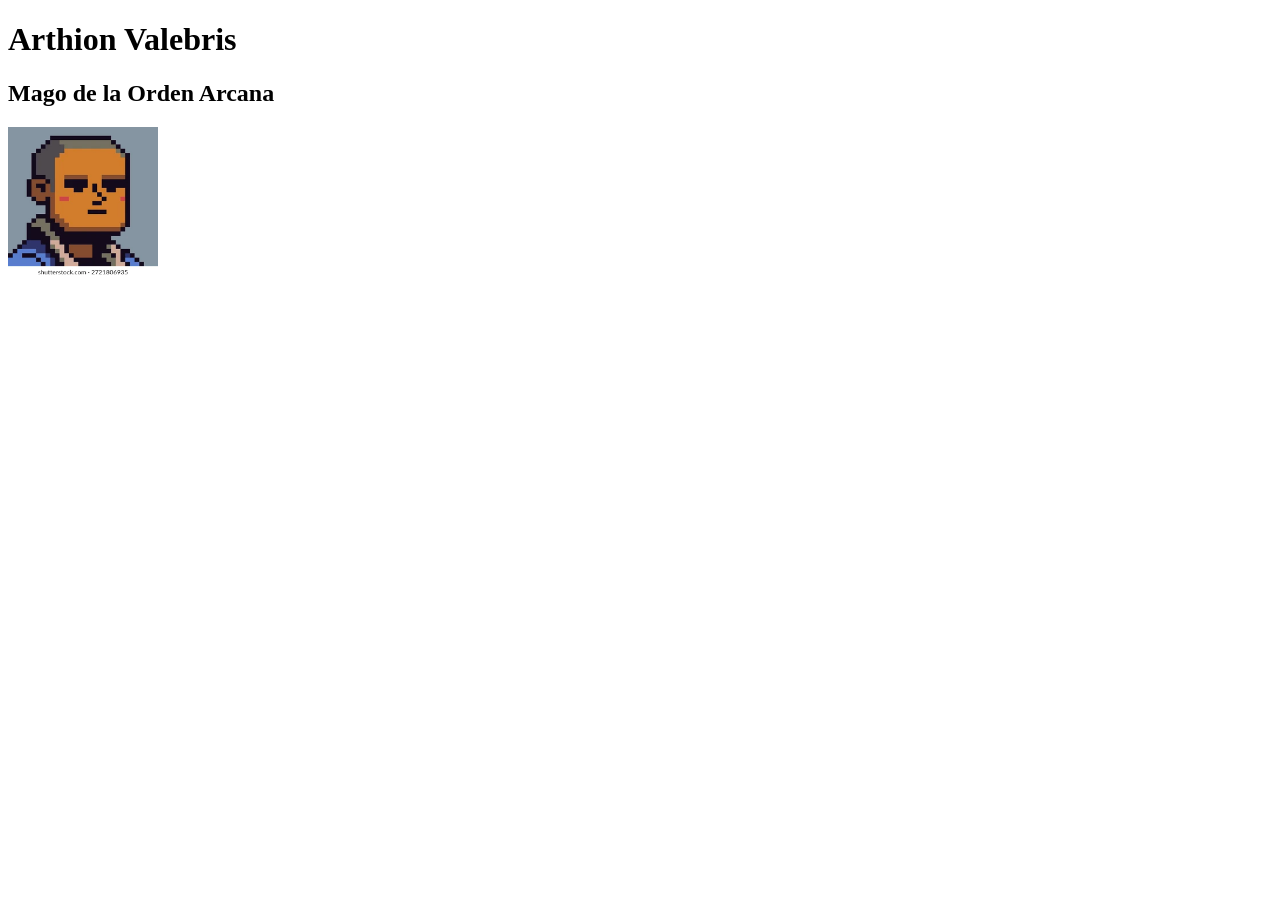
==== html/practica 2/Ejercicio 2/index.html @ 3a0bb66e "Practicas de html" ====
<!DOCTYPE html>
<html lang="en">
<head>
    <meta charset="UTF-8">
    <link href="./css/styles.css">
    <meta name="viewport" content="width=device-width, initial-scale=1.0">
    <title>Document</title>
</head>
<body>
    <div id="header">
        <div id="header_data">
            <h1>Arthion Valebris</h1>
            <h2>Mago de la Orden Arcana</h2>
        </div>
        <div>
            <img src="./images/pixel-art-avatar-portrait-male-260nw-2721806935.webp" width="150" height="150" alt="perfil">
        </div>
    </div>
</body>
</html>
---- html/practica 2/Ejercicio 2/css/styles.css ----
body{
    margin: 0px;
}
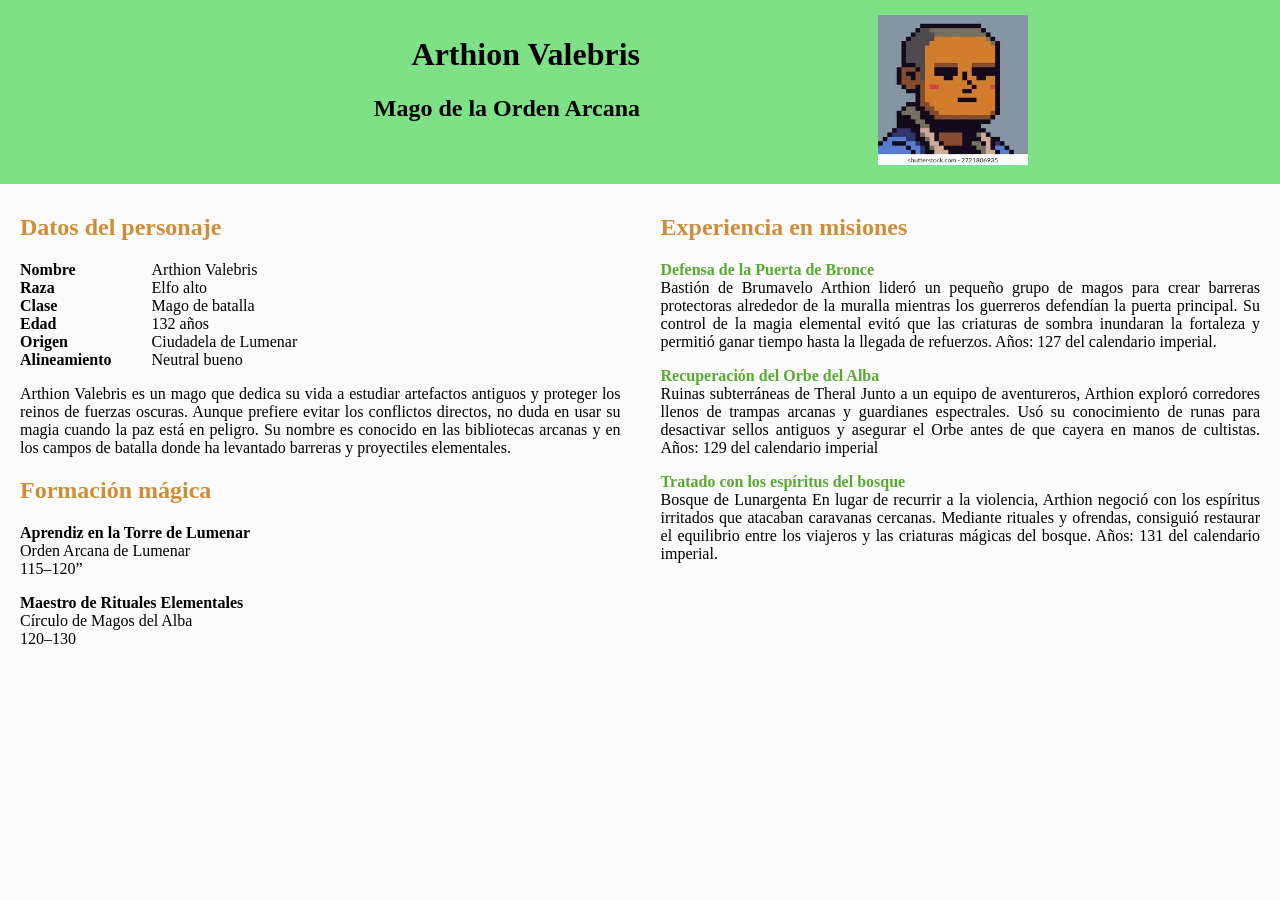
==== commit 7a24c35d: "Practicas de html" ====
--- a/html/practica 2/Ejercicio 2/index.html
+++ b/html/practica 2/Ejercicio 2/index.html
@@ -2,7 +2,7 @@
 <html lang="en">
 <head>
     <meta charset="UTF-8">
-    <link href="./css/styles.css">
+    <link rel="stylesheet" href="./css/styles.css">
     <meta name="viewport" content="width=device-width, initial-scale=1.0">
     <title>Document</title>
 </head>
@@ -12,9 +12,79 @@
             <h1>Arthion Valebris</h1>
             <h2>Mago de la Orden Arcana</h2>
         </div>
-        <div>
+        <div id="header_img">
             <img src="./images/pixel-art-avatar-portrait-male-260nw-2721806935.webp" width="150" height="150" alt="perfil">
         </div>
     </div>
+
+    <div id="container">
+
+        <div class="left_side">
+            
+            <h2 class="subtitulos">Datos del personaje</h2>
+            <div id="container_data">
+                <div class="information_personal">
+                    Nombre<br>
+                    Raza<br>
+                    Clase<br>
+                    Edad<br>
+                    Origen<br>
+                    Alineamiento<br>
+                </div>
+                <div class="datos_personales"> 
+                    Arthion Valebris<br>
+                    Elfo alto<br>
+                    Mago de batalla<br>
+                    132 años<br>
+                    Ciudadela de Lumenar<br>
+                    Neutral bueno<br>
+                </div>
+            </div>
+            <p>
+                Arthion Valebris es un mago que dedica su vida a estudiar artefactos antiguos y proteger los reinos de fuerzas oscuras.
+                Aunque prefiere evitar los conflictos directos, no duda en usar su magia cuando la paz está en peligro.
+                Su nombre es conocido en las bibliotecas arcanas y en los campos de batalla donde ha levantado barreras y proyectiles elementales.
+            </p>
+            <h2 class="subtitulos">Formación mágica</h2>
+            <div>
+                <p>
+                    <span class="information_personal">Aprendiz en la Torre de Lumenar</span><br>
+                    Orden Arcana de Lumenar<br>
+                    115–120”<br>
+                </p>
+                <p>
+                    <span class="information_personal">Maestro de Rituales Elementales</span><br>
+                    Círculo de Magos del Alba<br>
+                    120–130<br>
+                </p>
+            </div>
+        </div>
+
+        <div class="right_side">
+            <h2 class="subtitulos"> Experiencia en misiones</h2>
+            <p>
+                <span class="extra_information">Defensa de la Puerta de Bronce</span><br>
+                Bastión de Brumavelo
+                Arthion lideró un pequeño grupo de magos para crear barreras protectoras alrededor de la muralla mientras los guerreros defendían la puerta principal.
+                Su control de la magia elemental evitó que las criaturas de sombra inundaran la fortaleza y permitió ganar tiempo hasta la llegada de refuerzos.
+                Años: 127 del calendario imperial.
+            </p>
+            <p>
+                <span class="extra_information">Recuperación del Orbe del Alba</span><br>
+                Ruinas subterráneas de Theral
+                Junto a un equipo de aventureros, Arthion exploró corredores llenos de trampas arcanas y guardianes espectrales.
+                Usó su conocimiento de runas para desactivar sellos antiguos y asegurar el Orbe antes de que cayera en manos de cultistas.
+                Años: 129 del calendario imperial
+            </p>
+            <p>
+                <span class="extra_information">Tratado con los espíritus del bosque</span><br>
+                Bosque de Lunargenta
+                En lugar de recurrir a la violencia, Arthion negoció con los espíritus irritados que atacaban caravanas cercanas.
+                Mediante rituales y ofrendas, consiguió restaurar el equilibrio entre los viajeros y las criaturas mágicas del bosque.
+                Años: 131 del calendario imperial.
+            </p>
+        </div>
+    </div>
+
 </body>
 </html>
--- a/html/practica 2/Ejercicio 2/css/styles.css
+++ b/html/practica 2/Ejercicio 2/css/styles.css
@@ -1,3 +1,57 @@
 body{
     margin: 0px;
-}+    background-color: rgb(251, 251, 251);
+}
+
+#header{
+    display: flex;
+    background-color: rgb(126, 225, 133);
+    justify-content: space-around;
+    padding: 15px;
+}
+
+#container{
+    display: flex;
+}
+
+#header_data{
+    width: 50%;
+    text-align: right;
+}
+
+#header_img{
+    width: 50%;
+    text-align: center;
+}
+
+.subtitulos{
+    color: rgb(208, 141, 55);
+}
+
+#container_data{
+    display: flex;
+}
+
+.information_personal{
+    font-weight: 700;
+    
+}
+
+.datos_personales{
+    margin-left: 40px;
+}
+
+.left_side{
+    margin: 10px 20px;
+    text-align: justify;
+}
+
+.right_side{
+    margin: 10px 20px;
+    text-align: justify;
+}
+
+.extra_information{
+    font-weight: 700;
+    color: rgb(88, 170, 49);
+}
